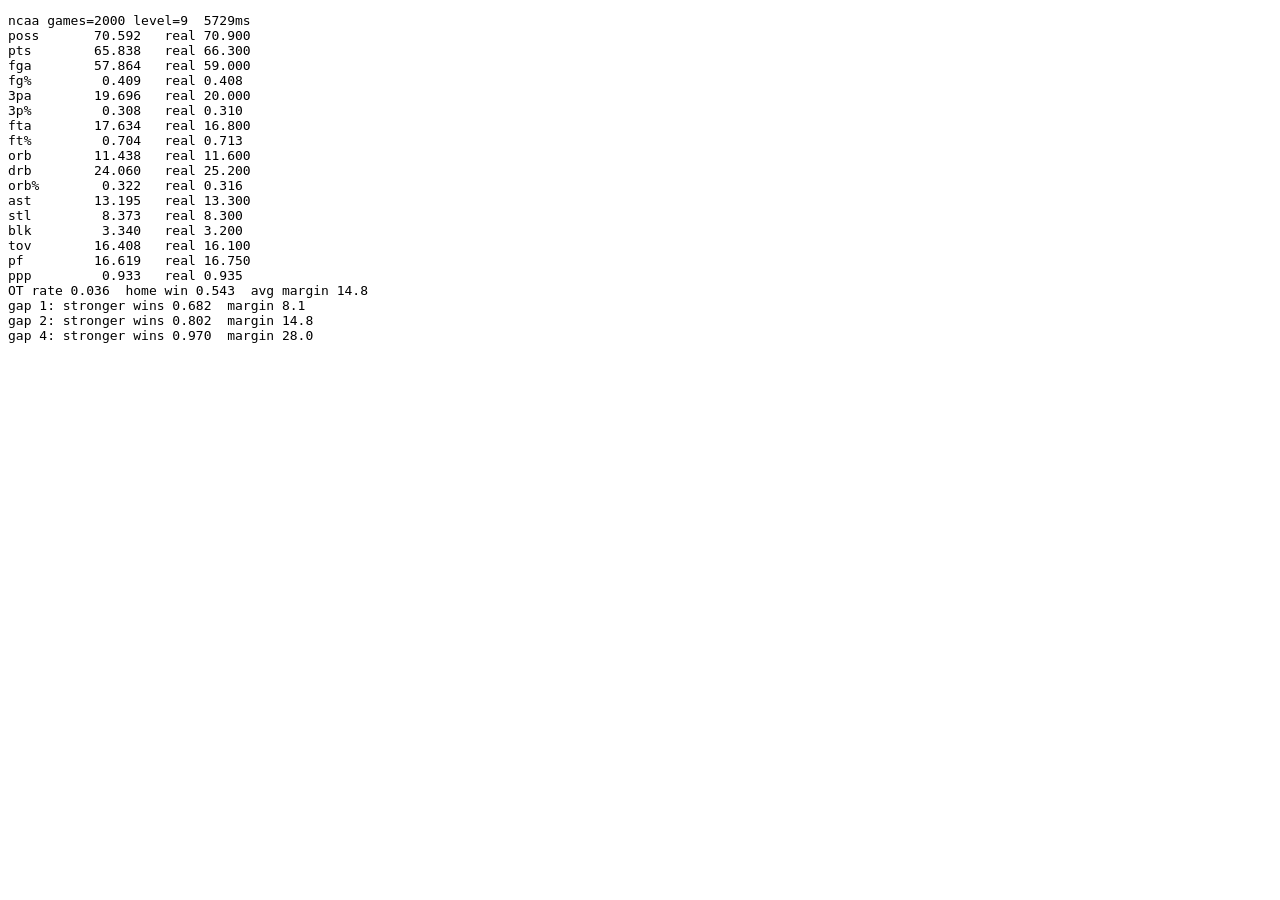
==== harness.html @ 5e7cffda "Women's Basketball Coach: engine, real-data pipeline, college + WNBA season, UI Possession-by-posses" ====
<!doctype html>
<meta charset="utf-8">
<title>Engine harness</title>
<body style="font:13px monospace;background:#fff">
<pre id="o">running…</pre>
<script type="module">
// Calibration harness. ?league=ncaa|wnba&n=2000&level=9  (level = average rating of the generated teams)
// &real=1 uses the real rosters (js/data/real.js) instead: random pairings of teams in that league.
import { Game, ovr } from './js/engine/game.js';
import { makeRng } from './js/engine/rng.js';
import { genRoster } from './js/data/gen.js';
const q = new URLSearchParams(location.search);
const league = q.get('league') || 'ncaa', N = +(q.get('n') || 2000), level = +(q.get('level') || (league === 'ncaa' ? 9 : 14));
const T = { ncaa: { poss: 70.9, pts: 66.3, fga: 59.0, fg_pct: .408, tpa: 20.0, tp_pct: .310, fta: 16.8, ft_pct: .713, orb: 11.6, drb: 25.2, orb_pct: .316, ast: 13.3, stl: 8.3, blk: 3.2, tov: 16.1, pf: 16.75 },
            wnba: { poss: 82.3, pts: 87.1, fga: 68.6, fg_pct: .452, tpa: 25.5, tp_pct: .340, fta: 20.8, ft_pct: .786, orb: 8.5, drb: 25.0, orb_pct: .255, ast: 20.7, stl: 7.4, blk: 4.0, tov: 13.1, pf: 19.8 } }[league];
const o = document.getElementById('o'), out = [];
const rng = makeRng(+(q.get('seed') || 7));
let teams;
if (q.get('real')) {
  const R = await import('./js/data/real.js');
  const P = id => { const p = R.PLAYERS[id]; return { ...p, r: Object.fromEntries(R.RATING_KEYS.map((k, i) => [k, p.r[i]])) }; };
  teams = R.TEAMS.filter(t => t.league === league).map(t => ({ id: t.id, name: t.name, conf: t.conf, players: t.roster.map(P).sort((a, b) => b.L - a.L).slice(0, league === 'ncaa' ? 15 : 12) }));
} else teams = Array.from({ length: 40 }, (_, i) => ({ id: 't' + i, name: 'T' + i, players: genRoster(rng, level + rng.gauss() * 0.6, league) }));
const tactic = q.get('off') || null, dtac = q.get('def') || null;
const S = {}, add = (k, v) => S[k] = (S[k] || 0) + v;
let games = 0, ot = 0, homeW = 0, t0 = performance.now();
const margins = [];
for (let g = 0; g < N; g++) {
  const a = teams[Math.floor(rng() * teams.length)]; let b;
  const same = teams.filter(t => t.conf === a.conf && t !== a);
  if (q.get('real') && same.length && rng() < 0.62) b = same[Math.floor(rng() * same.length)];
  else do { b = teams[Math.floor(rng() * teams.length)]; } while (b === a);
  const G = new Game({ ...a, tactics: tactic ? { off: tactic, def: dtac || 'man' } : undefined }, { ...b, tactics: dtac ? { def: dtac } : undefined }, { league, seed: g * 7919 + 1 });
  const r = G.run(); games++; if (r.ot) ot++; if (r.winner === 0) homeW++;
  margins.push(Math.abs(r.score[0] - r.score[1]));
  for (const tm of r.tm) for (const k in tm) add(k, tm[k]);
  add('ms', 0);
}
const n2 = games * 2, pg = k => S[k] / n2;
const row = (k, v, t) => `${k.padEnd(8)} ${v.toFixed(3).padStart(8)}   real ${t == null ? '' : t.toFixed(3)}`;
out.push(`${league} games=${games} level=${level} ${q.get('real') ? 'REAL' : ''} ${(performance.now() - t0).toFixed(0)}ms`);
S.poss = S.fga - S.orb + S.tov + 0.44 * S.fta;
out.push(row('poss', pg('poss'), T.poss), row('pts', pg('pts'), T.pts), row('fga', pg('fga'), T.fga), row('fg%', S.fgm / S.fga, T.fg_pct),
  row('3pa', pg('tpa'), T.tpa), row('3p%', S.tpm / S.tpa, T.tp_pct), row('fta', pg('fta'), T.fta), row('ft%', S.ftm / S.fta, T.ft_pct),
  row('orb', pg('orb'), T.orb), row('drb', pg('drb'), T.drb), row('orb%', S.orb / (S.orb + S.drb), T.orb_pct), row('ast', pg('ast'), T.ast), row('stl', pg('stl'), T.stl),
  row('blk', pg('blk'), T.blk), row('tov', pg('tov'), T.tov), row('pf', pg('pf'), T.pf), row('ppp', S.pts / S.poss, T.pts / T.poss));
out.push(`OT rate ${(ot / games).toFixed(3)}  home win ${(homeW / games).toFixed(3)}  avg margin ${(margins.reduce((s, x) => s + x, 0) / games).toFixed(1)}`);
// Strength check: level gap -> win% and margin
if (!q.get('real')) for (const gap of [1, 2, 4]) {
  let w = 0, m = 0; const M = 400;
  for (let g = 0; g < M; g++) {
    const A = { id: 'a', name: 'A', players: genRoster(rng, level + gap / 2, league) }, B = { id: 'b', name: 'B', players: genRoster(rng, level - gap / 2, league) };
    const r = new Game(g % 2 ? A : B, g % 2 ? B : A, { league, seed: g + 99, neutral: true }).run();
    const ai = g % 2 ? 0 : 1; if (r.winner === ai) w++; m += r.score[ai] - r.score[1 - ai];
  }
  out.push(`gap ${gap}: stronger wins ${(w / M).toFixed(3)}  margin ${(m / M).toFixed(1)}`);
}
o.textContent = out.join('\n');
</script>
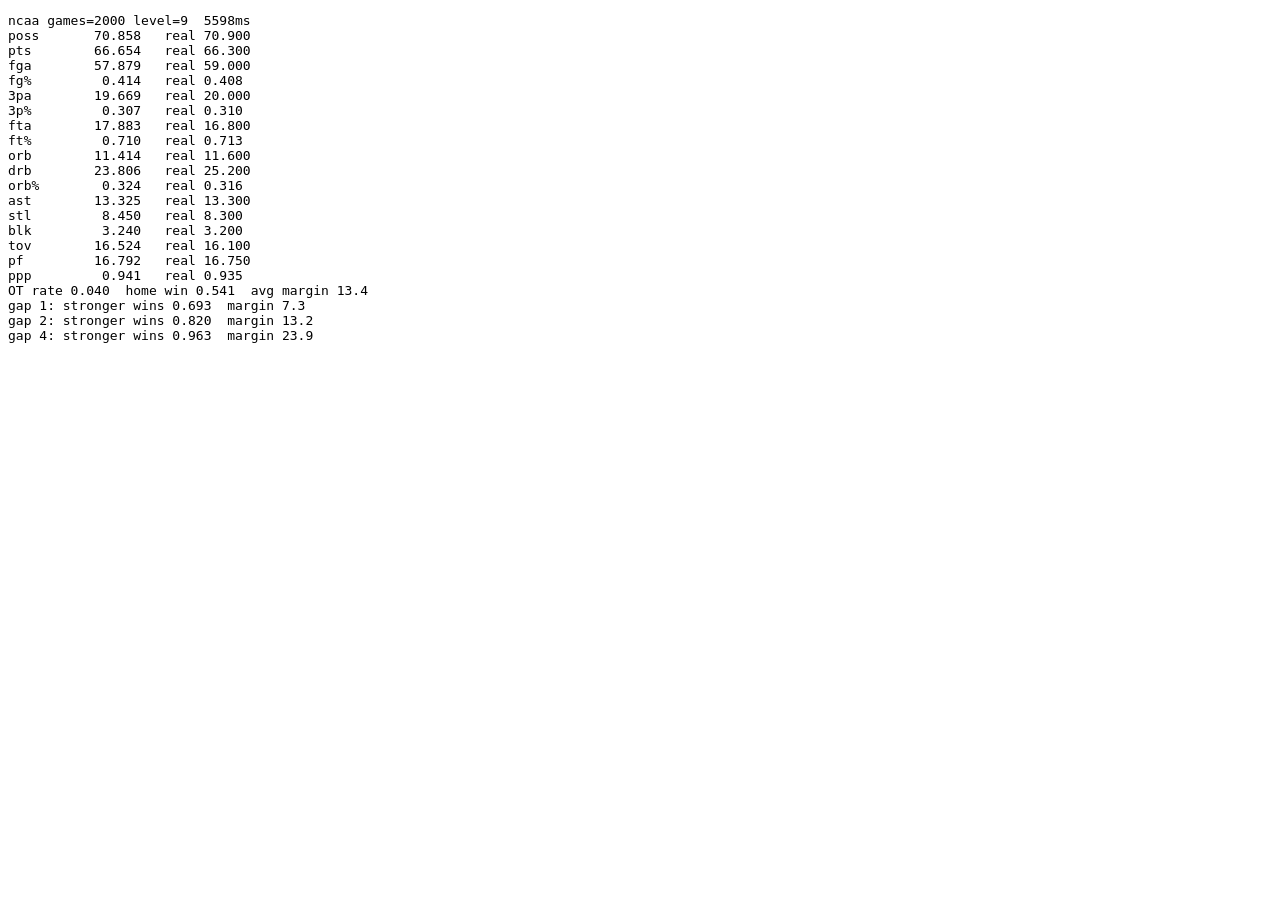
==== commit 15b931eb: "Full real data (363 D1 + 15 WNBA teams), logos + colours, real-roster calibration, WNBA playoffs, in" ====
--- a/harness.html
+++ b/harness.html
@@ -28,7 +28,8 @@
 for (let g = 0; g < N; g++) {
   const a = teams[Math.floor(rng() * teams.length)]; let b;
   const same = teams.filter(t => t.conf === a.conf && t !== a);
-  if (q.get('real') && same.length && rng() < 0.62) b = same[Math.floor(rng() * same.length)];
+  if (q.get('mirror')) b = { ...a, id: a.id + 'x' };
+  else if (q.get('real') && same.length && rng() < 0.62) b = same[Math.floor(rng() * same.length)];
   else do { b = teams[Math.floor(rng() * teams.length)]; } while (b === a);
   const G = new Game({ ...a, tactics: tactic ? { off: tactic, def: dtac || 'man' } : undefined }, { ...b, tactics: dtac ? { def: dtac } : undefined }, { league, seed: g * 7919 + 1 });
   const r = G.run(); games++; if (r.ot) ot++; if (r.winner === 0) homeW++;
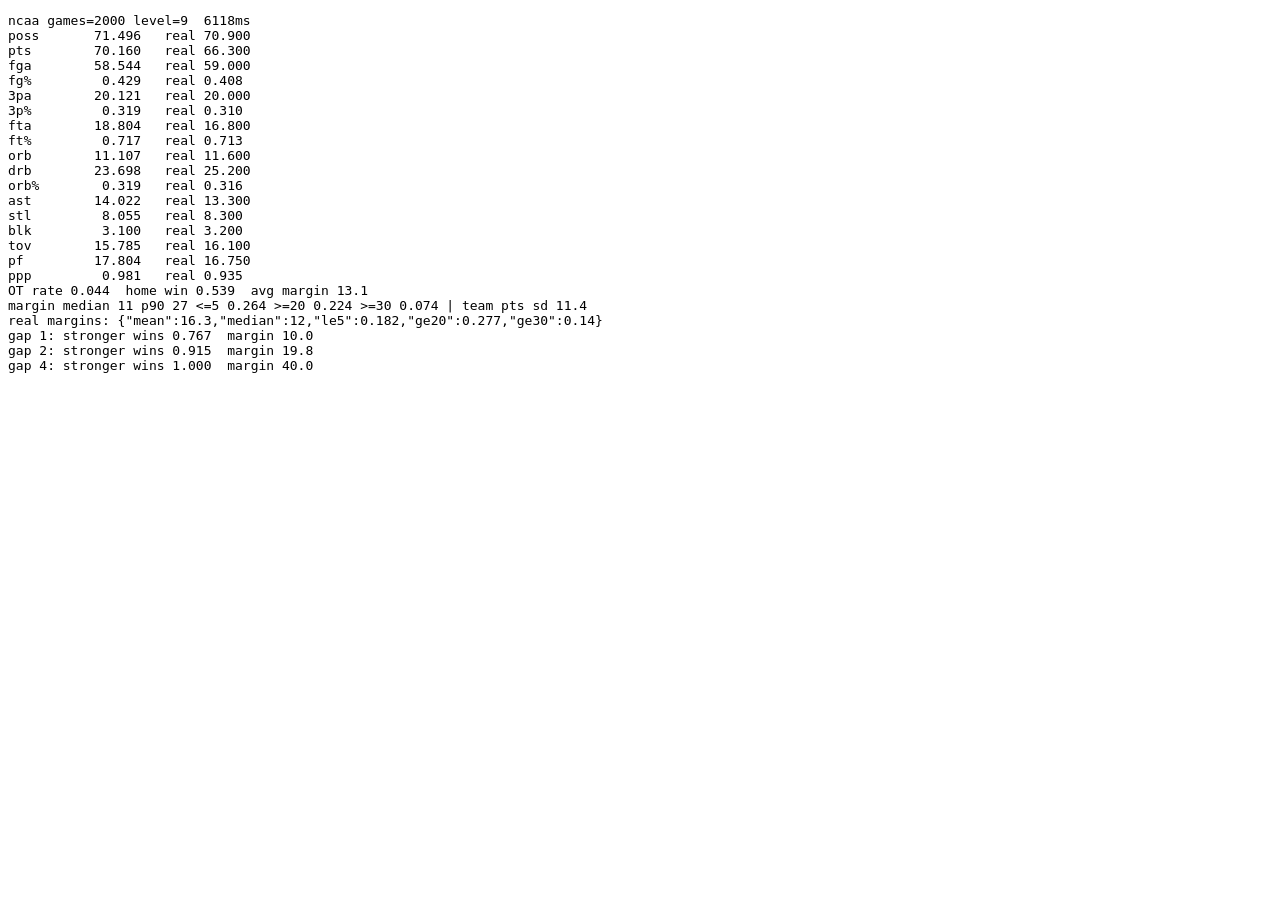
==== commit b11567aa: "Engine: per-league rubber band that fades in blowouts + talent weight, calibrated to real margin dis" ====
--- a/harness.html
+++ b/harness.html
@@ -6,10 +6,11 @@
 <script type="module">
 // Calibration harness. ?league=ncaa|wnba&n=2000&level=9  (level = average rating of the generated teams)
 // &real=1 uses the real rosters (js/data/real.js) instead: random pairings of teams in that league.
-import { Game, ovr } from './js/engine/game.js';
+import { Game, ovr, TUNE } from './js/engine/game.js';
 import { makeRng } from './js/engine/rng.js';
 import { genRoster } from './js/data/gen.js';
 const q = new URLSearchParams(location.search);
+for (const kv of (q.get('tune') || '').split(',').filter(Boolean)) { const [k, v] = kv.split(':'); TUNE[k] = +v; if (k !== 'skill' && k !== 'form') TUNE.use = 1; }
 const league = q.get('league') || 'ncaa', N = +(q.get('n') || 2000), level = +(q.get('level') || (league === 'ncaa' ? 9 : 14));
 const T = { ncaa: { poss: 70.9, pts: 66.3, fga: 59.0, fg_pct: .408, tpa: 20.0, tp_pct: .310, fta: 16.8, ft_pct: .713, orb: 11.6, drb: 25.2, orb_pct: .316, ast: 13.3, stl: 8.3, blk: 3.2, tov: 16.1, pf: 16.75 },
             wnba: { poss: 82.3, pts: 87.1, fga: 68.6, fg_pct: .452, tpa: 25.5, tp_pct: .340, fta: 20.8, ft_pct: .786, orb: 8.5, drb: 25.0, orb_pct: .255, ast: 20.7, stl: 7.4, blk: 4.0, tov: 13.1, pf: 19.8 } }[league];
@@ -24,7 +25,7 @@
 const tactic = q.get('off') || null, dtac = q.get('def') || null;
 const S = {}, add = (k, v) => S[k] = (S[k] || 0) + v;
 let games = 0, ot = 0, homeW = 0, t0 = performance.now();
-const margins = [];
+const margins = [], pts = [];
 for (let g = 0; g < N; g++) {
   const a = teams[Math.floor(rng() * teams.length)]; let b;
   const same = teams.filter(t => t.conf === a.conf && t !== a);
@@ -33,7 +34,7 @@
   else do { b = teams[Math.floor(rng() * teams.length)]; } while (b === a);
   const G = new Game({ ...a, tactics: tactic ? { off: tactic, def: dtac || 'man' } : undefined }, { ...b, tactics: dtac ? { def: dtac } : undefined }, { league, seed: g * 7919 + 1 });
   const r = G.run(); games++; if (r.ot) ot++; if (r.winner === 0) homeW++;
-  margins.push(Math.abs(r.score[0] - r.score[1]));
+  margins.push(Math.abs(r.score[0] - r.score[1])); pts.push(r.score[0], r.score[1]);
   for (const tm of r.tm) for (const k in tm) add(k, tm[k]);
   add('ms', 0);
 }
@@ -46,6 +47,9 @@
   row('orb', pg('orb'), T.orb), row('drb', pg('drb'), T.drb), row('orb%', S.orb / (S.orb + S.drb), T.orb_pct), row('ast', pg('ast'), T.ast), row('stl', pg('stl'), T.stl),
   row('blk', pg('blk'), T.blk), row('tov', pg('tov'), T.tov), row('pf', pg('pf'), T.pf), row('ppp', S.pts / S.poss, T.pts / T.poss));
 out.push(`OT rate ${(ot / games).toFixed(3)}  home win ${(homeW / games).toFixed(3)}  avg margin ${(margins.reduce((s, x) => s + x, 0) / games).toFixed(1)}`);
+{ const m = margins.slice().sort((a, b) => a - b), mean = pts.reduce((s, x) => s + x, 0) / pts.length, sd = Math.sqrt(pts.reduce((s, x) => s + (x - mean) ** 2, 0) / pts.length);
+  out.push(`margin median ${m[m.length >> 1]} p90 ${m[Math.floor(m.length * 0.9)]} <=5 ${(m.filter(x => x <= 5).length / m.length).toFixed(3)} >=20 ${(m.filter(x => x >= 20).length / m.length).toFixed(3)} >=30 ${(m.filter(x => x >= 30).length / m.length).toFixed(3)} | team pts sd ${sd.toFixed(1)}`);
+  out.push(`real margins: ${JSON.stringify({ wnba: { mean: 11.8, median: 10, le5: .272, ge20: .17, ge30: .054 }, ncaa: { mean: 16.3, median: 12, le5: .182, ge20: .277, ge30: .14 } }[league])}`); }
 // Strength check: level gap -> win% and margin
 if (!q.get('real')) for (const gap of [1, 2, 4]) {
   let w = 0, m = 0; const M = 400;
